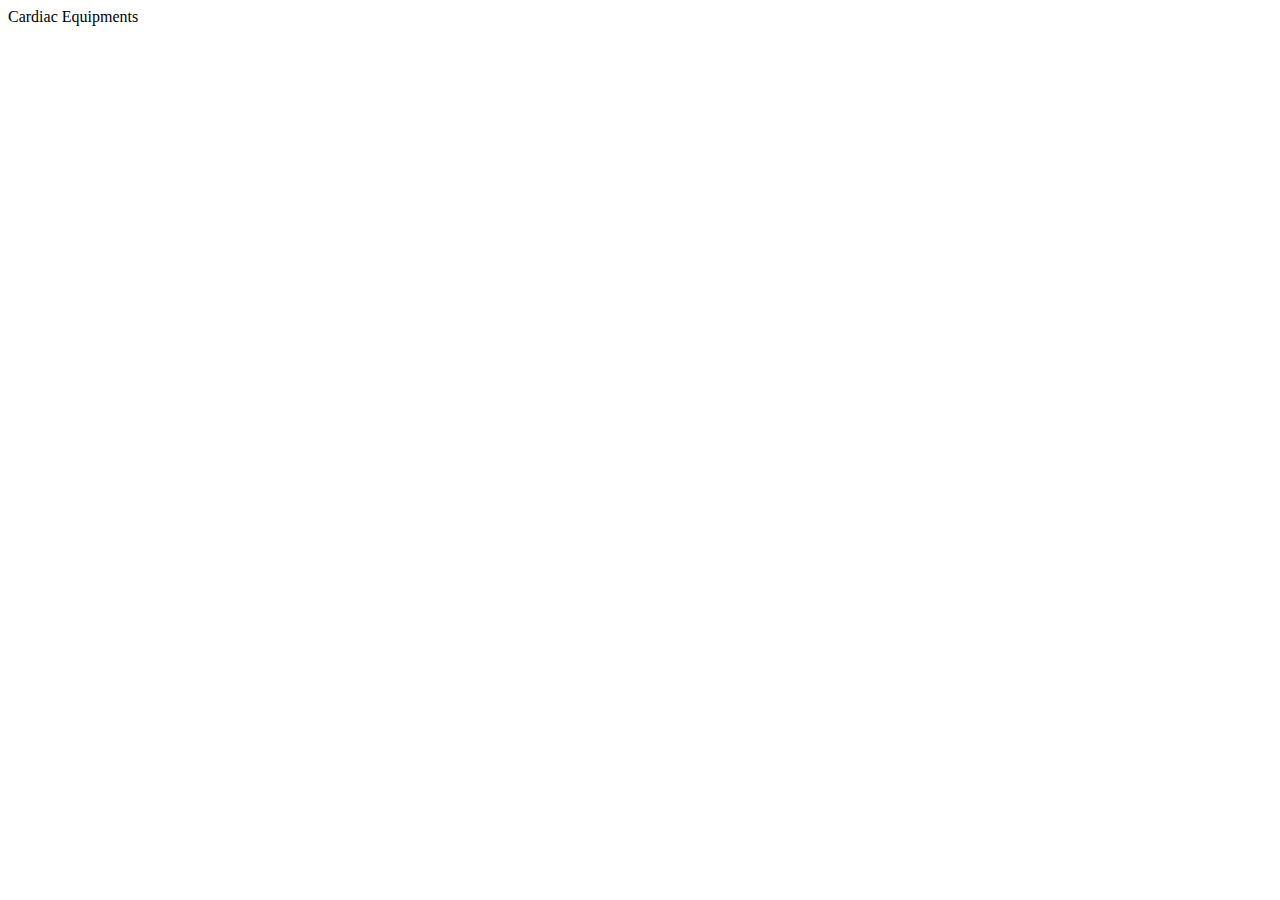
==== details.html @ 73732007 "details page directory change" ====
<!DOCTYPE html>
<html lang="en">
<head>
    <meta charset="UTF-8">
    <meta name="viewport" content="width=device-width, initial-scale=1.0">
    <title>Product Details</title>
</head>
<body>
    <div class "product-details">
        <span> Cardiac Equipments</span>
        <h1></h1>
        
    </div>
    
</body>
</html>
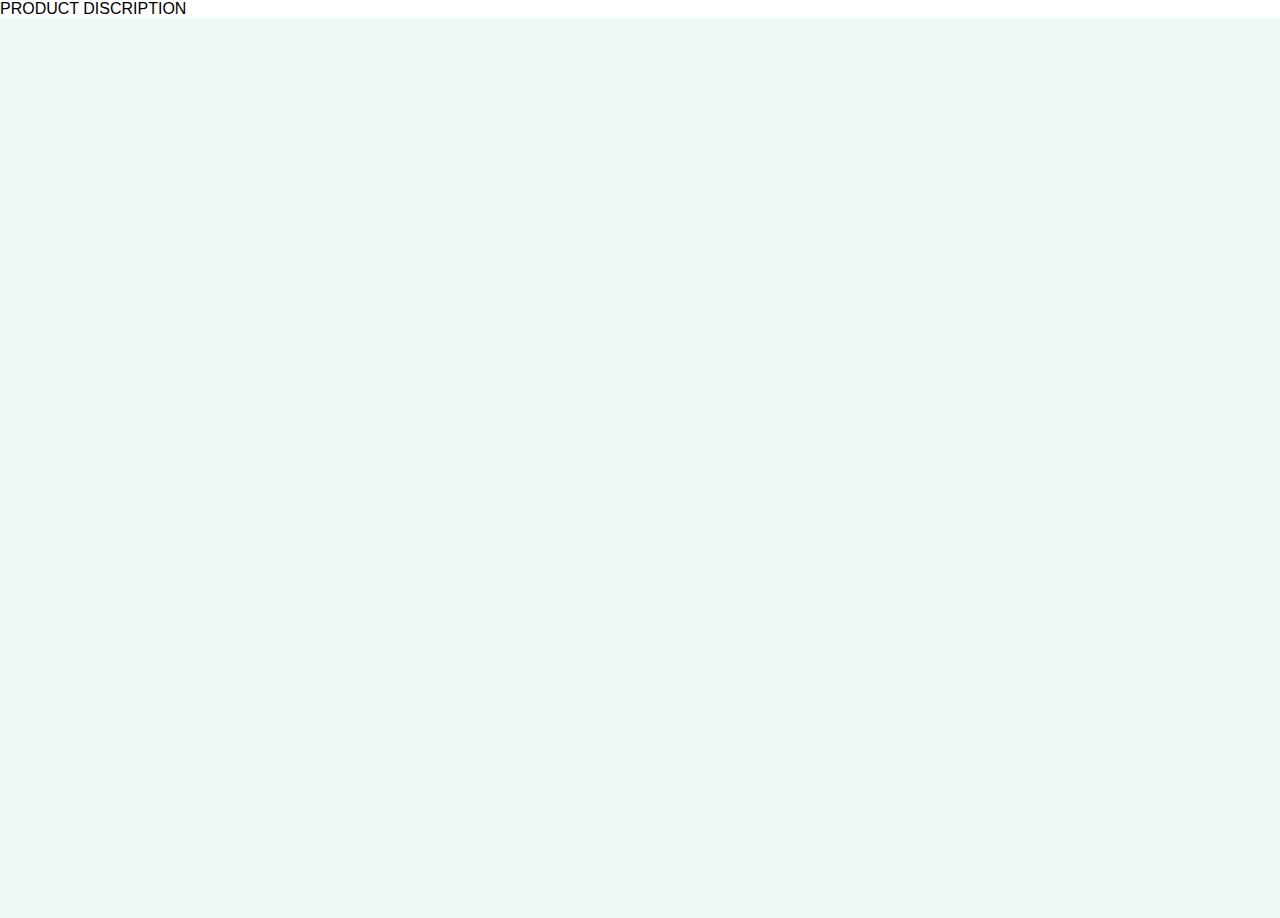
==== commit 137c9e25: "details page" ====
--- a/details.html
+++ b/details.html
@@ -1,16 +1,59 @@
 <!DOCTYPE html>
 <html lang="en">
+
 <head>
     <meta charset="UTF-8">
     <meta name="viewport" content="width=device-width, initial-scale=1.0">
-    <title>Product Details</title>
+    <title>Document</title>
+    <link rel="stylesheet" href="./css/details_style.css">
 </head>
+
 <body>
-    <div class "product-details">
-        <span> Cardiac Equipments</span>
-        <h1></h1>
-        
+
+    <div class="details view">
+
+        <SPan>PRODUCT DISCRIPTION</SPan>
     </div>
-    
+
+    <div class="container">
+        <div class="product">
+
+            <div class="product__list">
+                <img class="product__img" src="https://i.ibb.co/Nsn88qm/img1.jpg" alt="">
+
+
+
+                <div class="modal"></div>
+
+                <div class="modal__content">
+
+                    <i class="modal__close far fa-times-circle"></i>
+
+                    <div class="modal__left">
+                        <img class="modal__img" src="" alt="">
+                    </div>
+
+                    <div class="modal__right">
+                        <div class="detail">
+                            <h2 class="detail__title"></h2>
+                            <p class="detail__description">Lorem ipsum dolor sit amet, consectetur adipisicing elit.
+                                Error, labore quaerat
+                                magni ad dolores libero culpa ipsa fugit voluptates ipsam!</p>
+                            <p class="detail__price"></p>
+                            <p class="detail__bagBtn">add to bag</p>
+
+                            <button class="button">
+                                <span class="product__viewBtn">buy product</span>
+                            </button>
+                        </div>
+                    </div>
+
+                </div>
+
+            </div>
+
+        </div>
+    </div>
 </body>
+
 </html>--- a/css/details_style.css
+++ b/css/details_style.css
@@ -0,0 +1,232 @@
+html {
+    box-sizing: border-box;
+    font-family: "Nunito Sans", sans-serif;
+    font-weight: lighter;
+  }
+  
+  body {
+    margin: 0;
+  }
+
+  *,
+  *:before,
+  *:after {
+    box-sizing: inherit;
+  }
+  /* Variable definitions */
+:root {
+    --dark1: #3e363f;
+    --dark2: #212527;
+    --light1: #fffce8;
+    --light2: #edf7f6;
+    --red: #df4747;
+    --green: #47df5b;
+    --transition250: all 250ms ease-in-out;
+    --transition500: all 500ms ease-in-out;
+  }
+  
+  /* Mixin equivalent for centering */
+  .center {
+    display: flex;
+    justify-content: center;
+    align-items: center;
+  }
+  
+  .container {
+    display: flex;
+    justify-content: center;
+    align-items: center;
+    height: 100vh;
+    background: var(--light2);
+  }
+  
+  .product {
+    display: grid;
+    grid-template-columns: repeat(3, 1fr);
+    grid-template-rows: repeat(2, 1fr);
+    gap: 20px 30px;
+    padding: 20px;
+    max-width: 960px;
+  }
+  
+  .product__list {
+    position: relative;
+    display: flex;
+    justify-content: center;
+    align-items: center;
+    box-shadow: 0 0 15px 0 var(--dark2);
+    transition: var(--transition250);
+  }
+  
+  .product__list:after {
+    content: "";
+    position: absolute;
+    top: 0;
+    display: block;
+    height: 100%;
+    width: 100%;
+    background-color: var(--dark1);
+    opacity: 0;
+    transition: var(--transition500);
+  }
+  
+  .product__list:hover:after {
+    opacity: 0.5;
+  }
+  
+  .product__list:hover > .product__viewBtn {
+    visibility: visible;
+    opacity: 1;
+    z-index: 1;
+  }
+  
+  .product__img {
+    width: 100%;
+  }
+  
+  .product__viewBtn {
+    cursor: pointer;
+    position: absolute;
+    bottom: 10%;
+    background: var(--dark2);
+    color: var(--light2);
+    padding: 10px 20px;
+    font-weight: bold;
+    text-align: center;
+    text-transform: uppercase;
+    opacity: 0;
+    visibility: hidden;
+    transition: var(--transition250);
+  }
+  
+  .product__viewBtn:hover {
+    color: var(--dark2);
+    background: var(--light2);
+  }
+  
+  .modal {
+    display: flex;
+    justify-content: center;
+    align-items: center;
+    position: fixed;
+    top: 0;
+    height: 100%;
+    width: 100%;
+    background: rgba(0, 0, 0, 0.75);
+    transition: var(--transition250);
+    opacity: 0;
+    visibility: hidden;
+  }
+  
+  .modal--bg {
+    visibility: visible;
+    opacity: 1;
+    z-index: 1;
+  }
+  
+  .modal__content {
+    position: absolute;
+    display: flex;
+    justify-content: center;
+    align-items: center;
+    display: grid;
+    grid-template-columns: repeat(2, 1fr);
+    max-height: 540px;
+    max-width: 960px;
+    background-color: var(--light2);
+    visibility: hidden;
+    opacity: 0;
+    transform: translateY(-100px);
+    transition: var(--transition250);
+  }
+  
+  .modal__content--show {
+    transform: translateY(0);
+    visibility: visible;
+    opacity: 1;
+    z-index: 2;
+  }
+  
+  .modal__img {
+    width: 100%;
+  }
+  
+  .modal__close {
+    position: absolute;
+    top: 20px;
+    right: 20px;
+    font-size: 24px;
+    color: var(--dark2);
+    cursor: pointer;
+    transition: var(--transition250);
+    z-index: 3;
+  }
+  
+  .modal__close:hover {
+    color: var(--red);
+  }
+  
+  .modal__left,
+  .modal__right {
+    display: flex;
+    justify-content: center;
+    align-items: center;
+    padding: 20px;
+  }
+  
+  .detail__title,
+  .detail__description {
+    text-transform: uppercase;
+  }
+  
+  .detail__price {
+    font-weight: bold;
+  }
+  
+ 
+
+/* Variable definitions */
+
+:root {
+    --dark1: #3e363f;
+    --dark2: #212527;
+    --light1: #fffce8;
+    --light2: #edf7f6;
+    --red: #df4747;
+    --green: #47df5b;
+  }
+  
+  /* Button styles */
+  .button {
+    background-color: var(--green);
+    color: var(--light1);
+    border: none;
+    padding: 10px 20px;
+    font-size: 16px;
+    cursor: pointer;
+    border-radius: 5px;
+    transition: background-color 0.3s ease;
+    text-align: center;
+  }
+  
+  .button:hover {
+    background-color: #3CB84A; /* Darken the green slightly */
+  }
+  
+  .button:active {
+    background-color: #2E9437; /* Darken the green even more */
+  }
+  
+  .error-button {
+    background-color: var(--red);
+    color: var(--light1);
+  }
+  
+  .error-button:hover {
+    background-color: #C44141; /* Darken the red slightly */
+  }
+  
+  .error-button:active {
+    background-color: #A83636; /* Darken the red even more */
+  }
+  